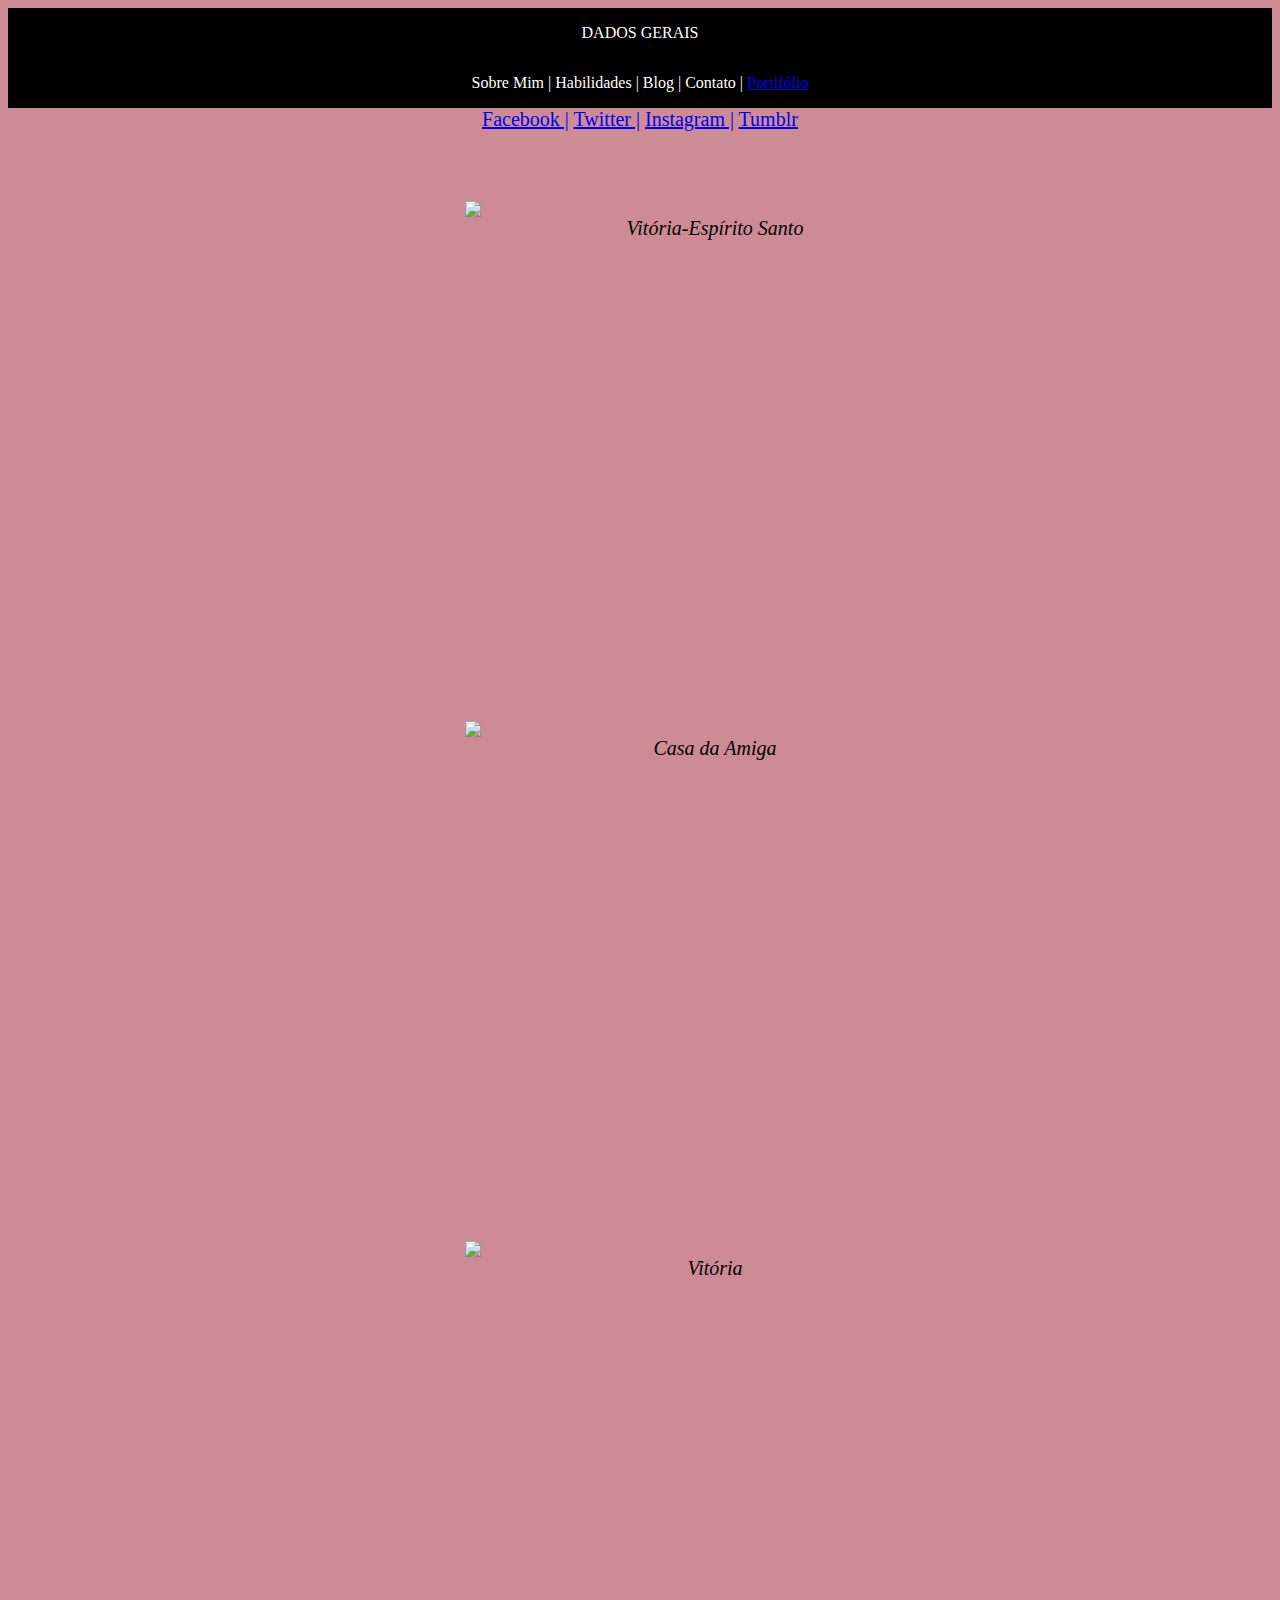
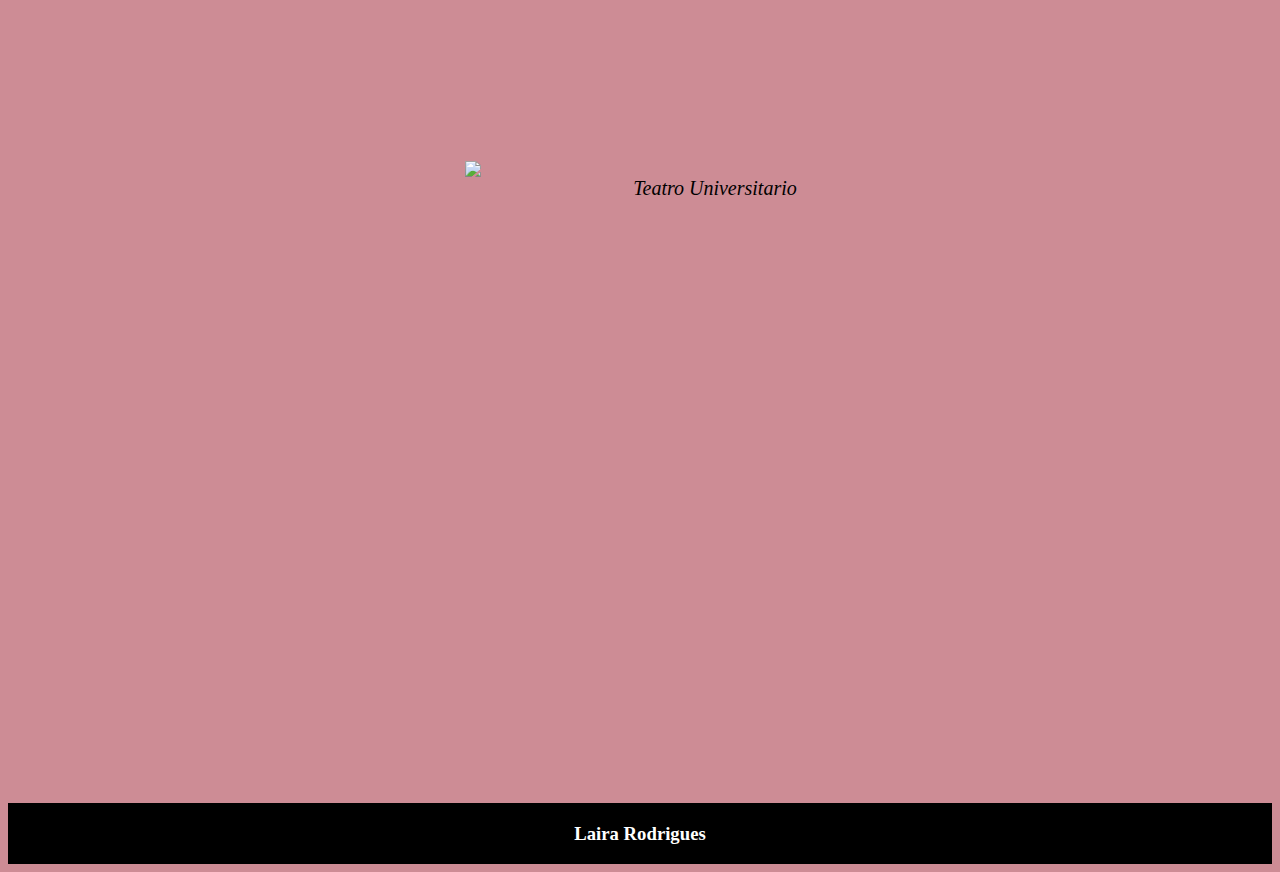
==== portifolio.html @ 4f1ebe86 "Update portifolio.html" ====
<!DOCTYPE html>
<html>
<head>
<style>
body {
    background-color: #CD8C95;
}
h1 {
    color: white;
    text-align: center;
}
p {
    font-family: verdana;
    font-size: 20px;
}
</style>
</head>
<body>


		
		<title>Laira Rodrigues</title>
	
<html>
<head>
<style>
  
ul {
	text-align: center;
}
	
table {
border-collapse: collapse;
width: 70%;
background-color: white;
}
 
table, td, tr {
border: 2px solid grey
}
 article {
	padding: 50px
	background-color: red;
}
	 
  
 footer {
    padding: 1px;
    background-color: #000000;
    text-align: center;
    color: #FFFFFF;
}
  
  header {
  background-color: Black;
  padding: 1em;
  color: White;
  text-align: center;
}
  
img {
float: left;
padding-right: 50px;
width: 160px
}
article {
padding: 50px;
padding-left: 200px
}
nav {
font-size: 20px
}
nav {
background-color: #CD8C95;
text-align: center;
color: White;
}
 p.a {
 background-color: Black;
 }
  
 figure {
    width:500px;
    height:500px;

}

figure img {
    width:100%;	
}

figurecaption p, i {
    text-align:center; 	
}
</style>
	<body>
	<header>DADOS GERAIS</header>
	<header><center>Sobre Mim | Habilidades | Blog | Contato | <a href="portifolio.html">Portifólio</a></center></header>
	<nav><a href="https://www.facebook.com/lairaar">Facebook |</a> <a href="https://twitter.com/lairaar_">Twitter |</a> <a href="https://www.instagram.com/lairaar_/">Instagram |</a> <a href="http://blogando-amor.tumblr.com/">Tumblr</a></nav>	
<article>
<center><figure>
  <img src="https://instagram.fbsb9-1.fna.fbcdn.net/t51.2885-15/e35/14482882_1256598211037703_3308497382093619200_n.jpg">  
  <figcaption>
        <p><i>Vitória-Espírito Santo</i></p>
    </figcaption>
 </figure></center>
 
   <center><figure>
  <img src="https://instagram.fbsb9-1.fna.fbcdn.net/t51.2885-15/e35/14350934_1688554314806149_15541682757959680_n.jpg">  
  <figcaption>
        <p><i>Casa da Amiga</i></p>
    </figcaption>
 </figure></center>
 
  <center><figure>
  <img src="https://instagram.fbsb9-1.fna.fbcdn.net/t51.2885-15/e35/14566645_708688359282867_470477207299424256_n.jpg">  
  <figcaption>
        <p><i>Vitória</i></p>
    </figcaption>
 </figure></center>
 
   <center><p><figure>
  <img src="https://instagram.fbsb9-1.fna.fbcdn.net/t51.2885-15/e35/14709550_1140809885999387_2772936851730726912_n.jpg">  
  <figcaption>
        <p><i>Teatro Universitario</i></p>
    </figcaption>
	   </figure></p></center>
 
 
 
  <br/>
  <br/>
  <br/>
   <br/>

  
  </article>
  
  
  
  <footer><h3 class="a">Laira Rodrigues</h3></footer>
  
  
  
  

</body> 
</html>
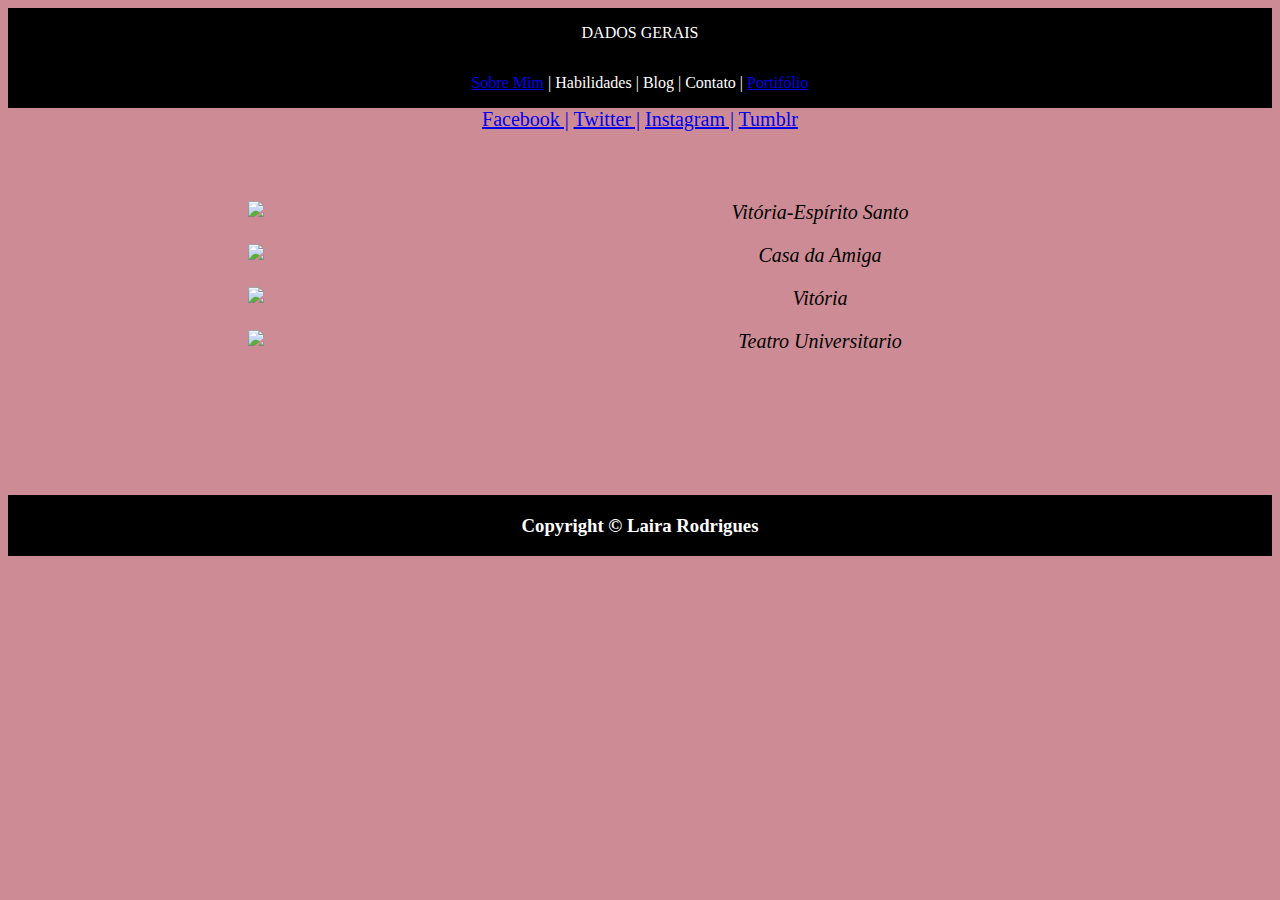
==== commit 5b96b7ab: "Update portifolio.html" ====
--- a/portifolio.html
+++ b/portifolio.html
@@ -1,101 +1,12 @@
 <!DOCTYPE html>
 <html>
 <head>
-<style>
-body {
-    background-color: #CD8C95;
-}
-h1 {
-    color: white;
-    text-align: center;
-}
-p {
-    font-family: verdana;
-    font-size: 20px;
-}
-</style>
-</head>
-<body>
+	<link rel="stylesheet" href="estilo.css">
+	</head>
 
-
-		
-		<title>Laira Rodrigues</title>
-	
-<html>
-<head>
-<style>
-  
-ul {
-	text-align: center;
-}
-	
-table {
-border-collapse: collapse;
-width: 70%;
-background-color: white;
-}
- 
-table, td, tr {
-border: 2px solid grey
-}
- article {
-	padding: 50px
-	background-color: red;
-}
-	 
-  
- footer {
-    padding: 1px;
-    background-color: #000000;
-    text-align: center;
-    color: #FFFFFF;
-}
-  
-  header {
-  background-color: Black;
-  padding: 1em;
-  color: White;
-  text-align: center;
-}
-  
-img {
-float: left;
-padding-right: 50px;
-width: 160px
-}
-article {
-padding: 50px;
-padding-left: 200px
-}
-nav {
-font-size: 20px
-}
-nav {
-background-color: #CD8C95;
-text-align: center;
-color: White;
-}
- p.a {
- background-color: Black;
- }
-  
- figure {
-    width:500px;
-    height:500px;
-
-}
-
-figure img {
-    width:100%;	
-}
-
-figurecaption p, i {
-    text-align:center; 	
-}
-</style>
 	<body>
 	<header>DADOS GERAIS</header>
-	<header><center>Sobre Mim | Habilidades | Blog | Contato | <a href="portifolio.html">Portifólio</a></center></header>
+	<header><center><a href="index.html">Sobre Mim</a> | Habilidades | Blog | Contato | <a href="portifolio.html">Portifólio</a></center></header>
 	<nav><a href="https://www.facebook.com/lairaar">Facebook |</a> <a href="https://twitter.com/lairaar_">Twitter |</a> <a href="https://www.instagram.com/lairaar_/">Instagram |</a> <a href="http://blogando-amor.tumblr.com/">Tumblr</a></nav>	
 <article>
 <center><figure>
@@ -110,7 +21,7 @@
   <figcaption>
         <p><i>Casa da Amiga</i></p>
     </figcaption>
- </figure></center>
+	   </figure></center>
  
   <center><figure>
   <img src="https://instagram.fbsb9-1.fna.fbcdn.net/t51.2885-15/e35/14566645_708688359282867_470477207299424256_n.jpg">  
@@ -119,12 +30,12 @@
     </figcaption>
  </figure></center>
  
-   <center><p><figure>
+   <center><figure>
   <img src="https://instagram.fbsb9-1.fna.fbcdn.net/t51.2885-15/e35/14709550_1140809885999387_2772936851730726912_n.jpg">  
   <figcaption>
         <p><i>Teatro Universitario</i></p>
     </figcaption>
-	   </figure></p></center>
+	   </figure></center>
  
  
  
@@ -138,7 +49,7 @@
   
   
   
-  <footer><h3 class="a">Laira Rodrigues</h3></footer>
+  <footer><h3 class="a">Copyright © Laira Rodrigues</h3></footer>
   
   
   
--- a/estilo.css
+++ b/estilo.css
@@ -0,0 +1,79 @@
+
+body {
+    background-color: #CD8C95;
+}
+
+h1 {
+    color: white;
+    text-align: center;
+}
+
+p {
+    font-family: verdana;
+    font-size: 20px;
+}
+
+
+ul {
+	text-align: center;
+}
+	
+table {
+border-collapse: collapse;
+width: 70%;
+background-color: white;
+}
+
+ 
+table, td, tr {
+border: 2px solid grey
+}
+
+ article {
+	padding: 50px
+	background-color: red;
+}
+	 
+
+  
+ footer {
+    padding: 1px;
+    background-color: #000000;
+    text-align: center;
+    color: #FFFFFF;
+}
+  
+  header {
+  background-color: Black;
+  padding: 1em;
+  color: White;
+  text-align: center;
+}
+  
+img {
+float: left;
+padding-right: 50px;
+width: 160px
+}
+
+
+
+
+article {
+padding: 50px;
+padding-left: 200px
+}
+
+
+nav {
+font-size: 20px
+}
+
+nav {
+background-color: #CD8C95;
+text-align: center;
+color: White;
+}
+ p.a {
+ background-color: Black;
+ }
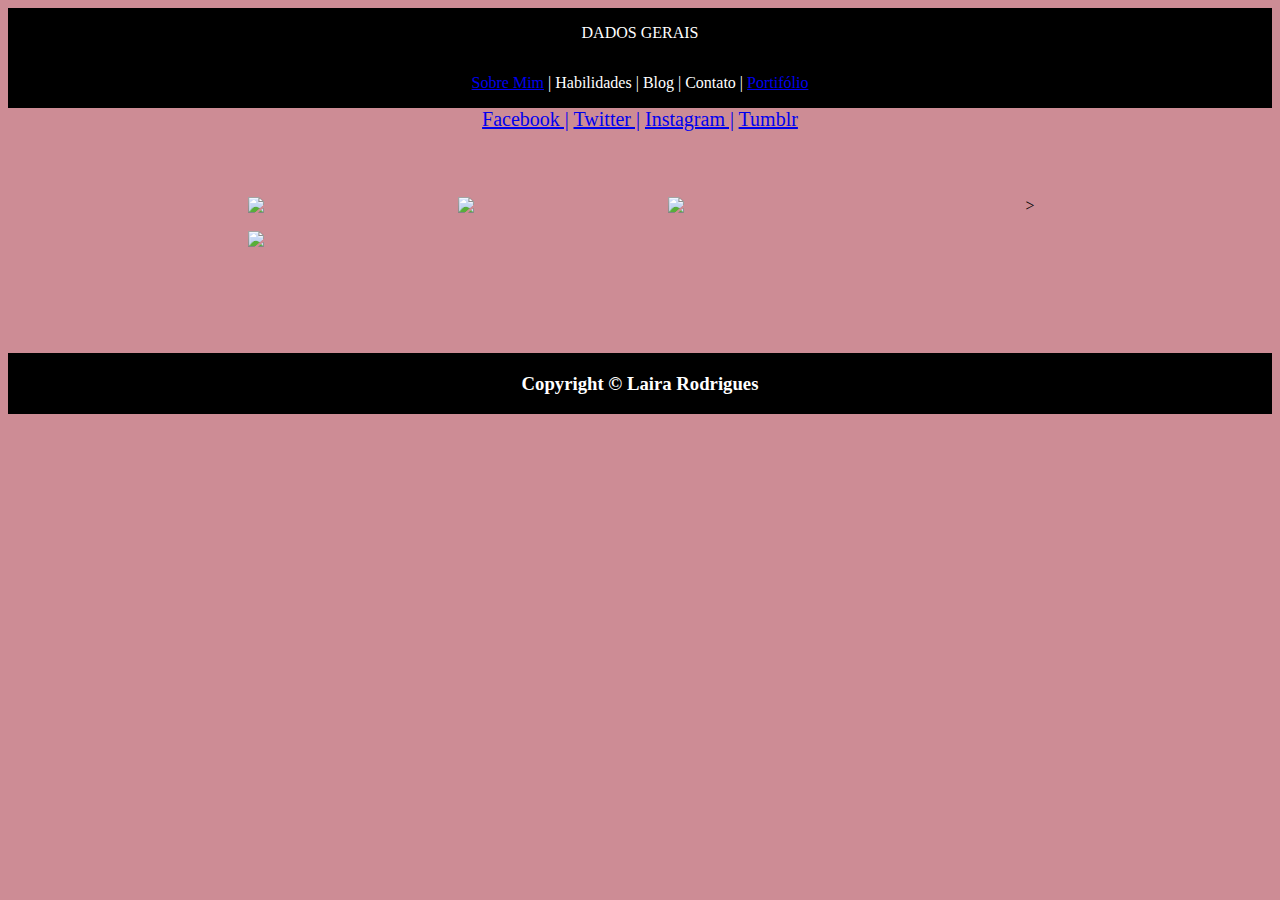
==== commit f4176f52: "Update portifolio.html" ====
--- a/portifolio.html
+++ b/portifolio.html
@@ -12,28 +12,28 @@
 <center><figure>
   <img src="https://instagram.fbsb9-1.fna.fbcdn.net/t51.2885-15/e35/14482882_1256598211037703_3308497382093619200_n.jpg">  
   <figcaption>
-        <p><i>Vitória-Espírito Santo</i></p>
+      
     </figcaption>
  </figure></center>
  
    <center><figure>
   <img src="https://instagram.fbsb9-1.fna.fbcdn.net/t51.2885-15/e35/14350934_1688554314806149_15541682757959680_n.jpg">  
   <figcaption>
-        <p><i>Casa da Amiga</i></p>
+        
     </figcaption>
 	   </figure></center>
  
   <center><figure>
   <img src="https://instagram.fbsb9-1.fna.fbcdn.net/t51.2885-15/e35/14566645_708688359282867_470477207299424256_n.jpg">  
   <figcaption>
-        <p><i>Vitória</i></p>
+        >
     </figcaption>
  </figure></center>
  
    <center><figure>
   <img src="https://instagram.fbsb9-1.fna.fbcdn.net/t51.2885-15/e35/14709550_1140809885999387_2772936851730726912_n.jpg">  
   <figcaption>
-        <p><i>Teatro Universitario</i></p>
+        
     </figcaption>
 	   </figure></center>
  
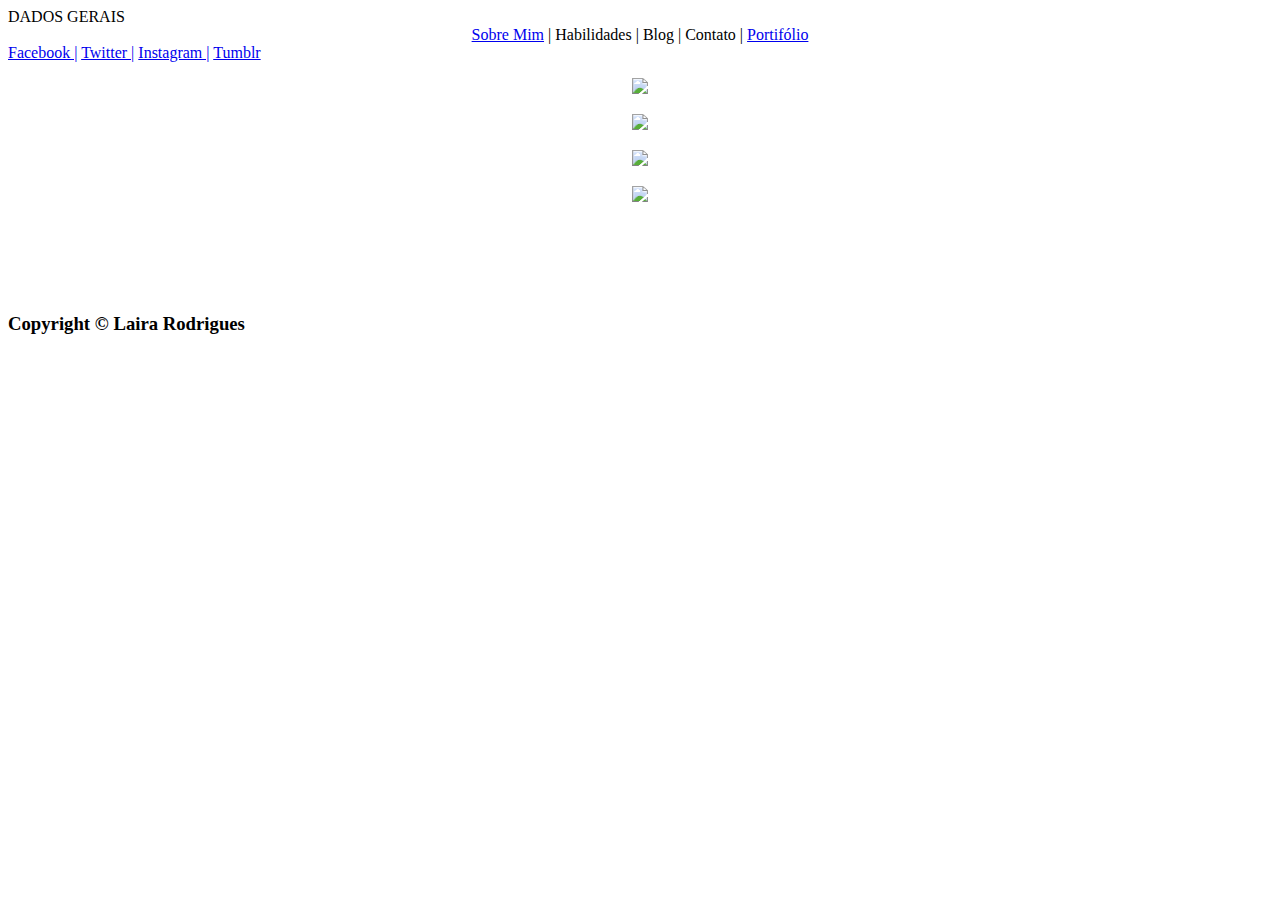
==== commit 911247d0: "Update portifolio.html" ====
--- a/portifolio.html
+++ b/portifolio.html
@@ -1,7 +1,7 @@
 <!DOCTYPE html>
 <html>
 <head>
-	<link rel="stylesheet" href="estilo.css">
+	<link rel="stylesheet" href="css/estilo.css">
 	</head>
 
 	<body>
@@ -26,7 +26,7 @@
   <center><figure>
   <img src="https://instagram.fbsb9-1.fna.fbcdn.net/t51.2885-15/e35/14566645_708688359282867_470477207299424256_n.jpg">  
   <figcaption>
-        >
+        
     </figcaption>
  </figure></center>
  
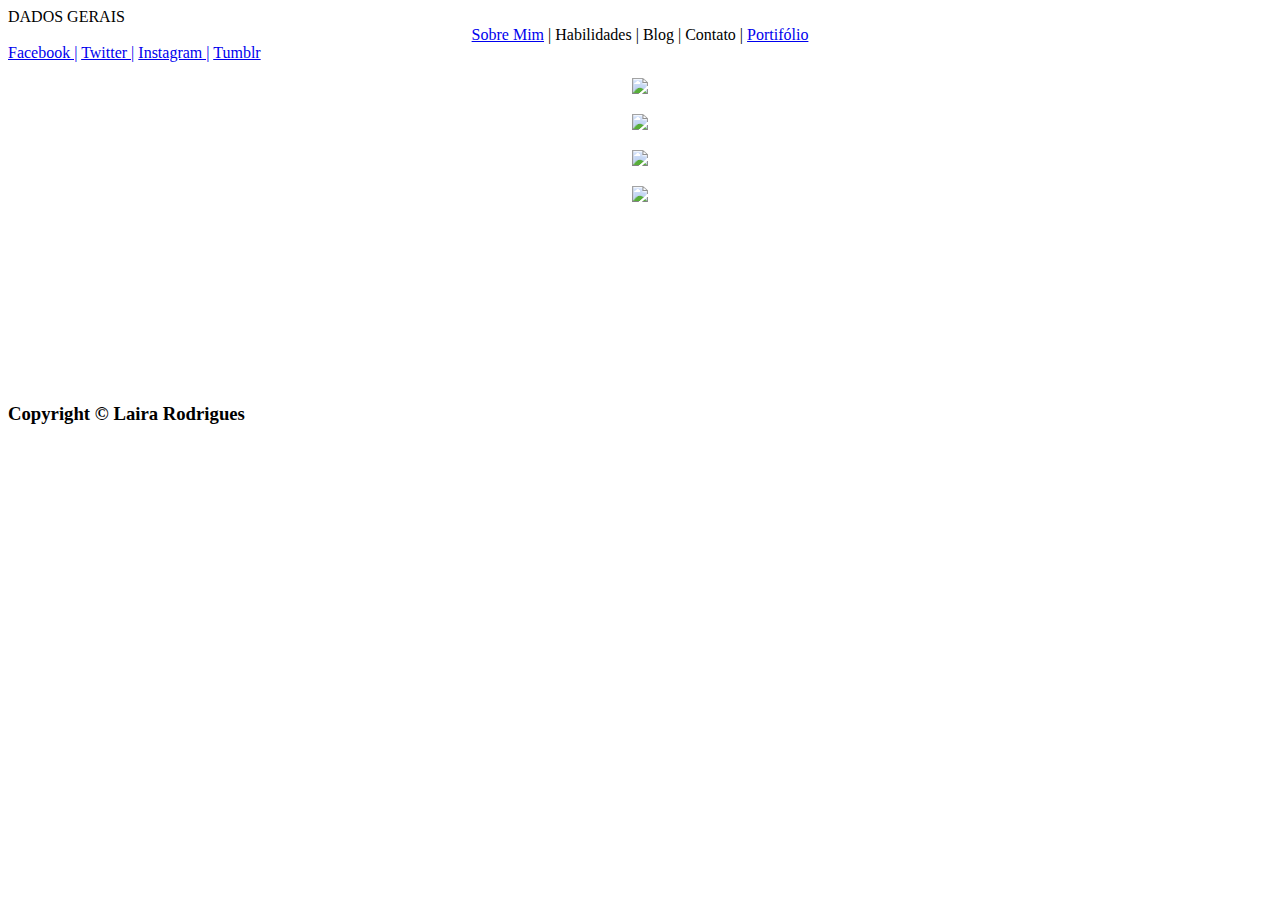
==== commit af7a64db: "Update portifolio.html" ====
--- a/portifolio.html
+++ b/portifolio.html
@@ -43,6 +43,11 @@
   <br/>
   <br/>
    <br/>
+<br>
+<br>
+<br>
+<br>
+<br>
 
   
   </article>
